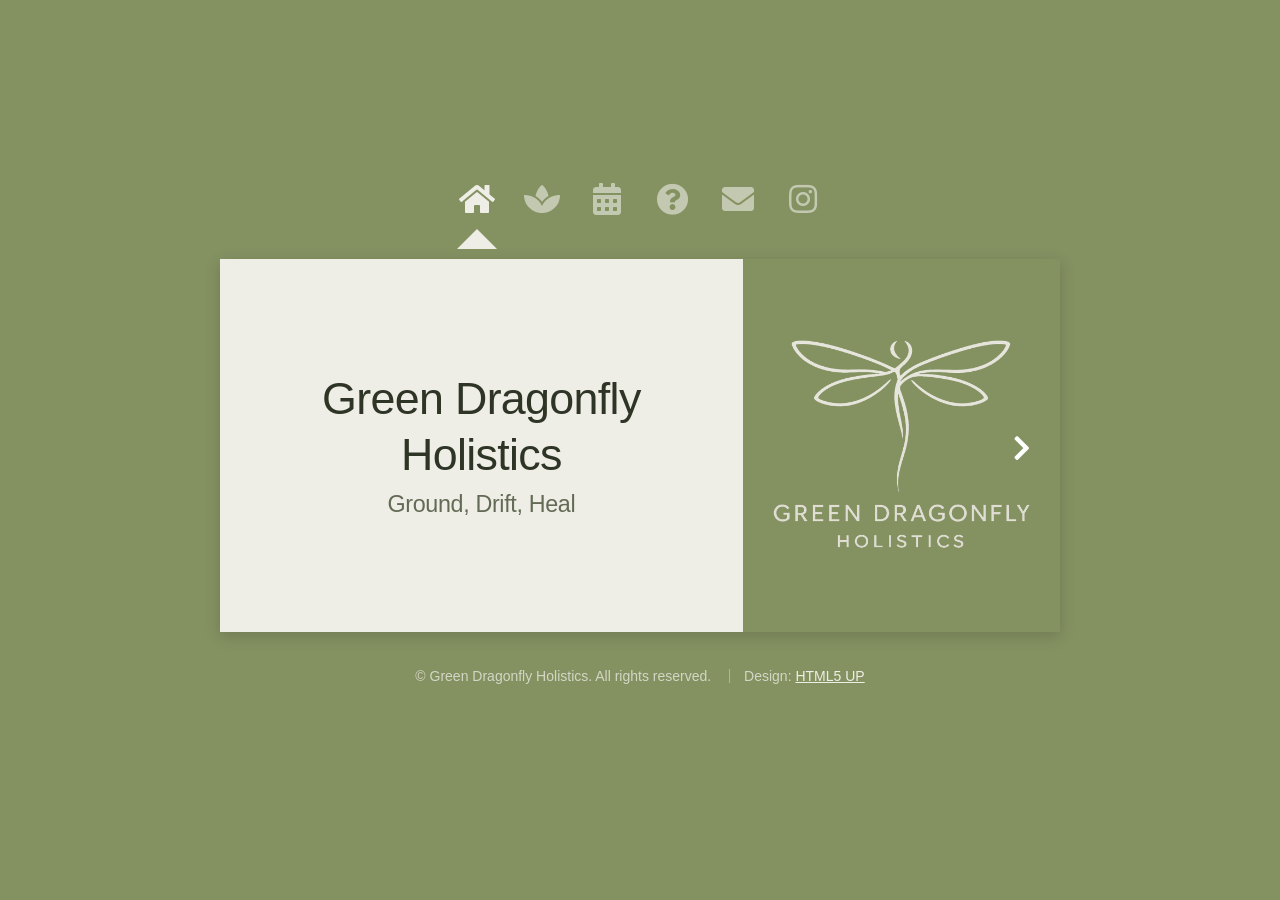
==== index.html @ 452d4794 "Update index.html" ====
<!DOCTYPE HTML>
<!--
	Astral by HTML5 UP (Adapted for Green Dragonfly Holistics)
	html5up.net | @ajlkn
	Free for personal and commercial use under the CCA 3.0 license (html5up.net/license)
-->
<html>
<head>
<title>Green Dragonfly Holistics | Sound Baths, Reiki & ASMR Massage near Glasgow</title>
<meta name="description" content="Discover calm with Green Dragonfly Holistics near Glasgow. Offering therapeutic sound baths, restorative Reiki, and ASMR massage." />
<script type="application/ld+json">
{
  "@context": "https://schema.org",
  "@type": "HealthAndBeautyBusiness",
  "name": "Green Dragonfly Holistics",
  "image": "https://greendragonflyholistics.com/images/logo.png",
  "url": "https://greendragonflyholistics.com",
  "address": {
    "addressLocality": "Glasgow",
    "addressRegion": "East Renfrewshire",
    "addressCountry": "UK"
  },
  "description": "Offering therapeutic sound baths, gentle Reiki healing, and soothing ASMR massage sessions.",
  "priceRange": "££"
}
</script>
		<meta charset="utf-8" />
		<meta name="viewport" content="width=device-width, initial-scale=1, user-scalable=no" />
		<link rel="icon" type="image/png" href="images/favicon.png" />
		<link rel="stylesheet" href="assets/css/main.css" />
		<noscript><link rel="stylesheet" href="assets/css/noscript.css" /></noscript>
<style>
	/* Fit the logo completely without cropping */
	#main > .panel.intro .pic {
		background-color: #849161 !important; /* Matches your sage green theme */
	}
	/* Center title and tagline on the Home page */
	#main > .panel.intro header {
		text-align: center !important;
	}
	#main > .panel.intro .pic img {
		object-fit: contain !important;
		padding: 1em; /* Adds breathing room around the logo */
	}
	/* Removes the dark overlay so your logo colors stay bright */
	#main > .panel.intro .pic:before {
		display: none !important;
	}
	/* Move the navigation icons up */
	#nav {
		top: -25px !important;
	}
	/* Make navigation icons custom size on desktop */
	#nav a {
		font-size: 40px !important;
	}

	/* MOBILE FIXES */
	@media screen and (max-width: 480px) {
		/* Reset Astral template absolute positioning on mobile */
		#nav {
			top: -18px !important;
			left: 0 !important;
			margin-left: 0 !important;
			width: 100% !important;
			display: flex !important;
			justify-content: center !important;
			align-items: center !important;
			gap: 4px !important; /* Tighter gap so larger icons still fit */
		}
		#nav a {
			position: relative !important;
			left: auto !important;
			top: auto !important;
			margin: 0 !important;
			font-size: 22px !important; /* Increased size for better visibility */
			width: 42px !important;     /* Larger touch target */
			height: 42px !important;
			line-height: 42px !important;
		}

		/* Force Heading -> Picture -> Text order on mobile for all therapies */
		#therapies .row {
			display: flex !important;
			flex-direction: column !important;
		}
		/* For rows where text is first in HTML (like Reiki), shift text to the bottom */
		#therapies .row > div:nth-child(1):has(h3) {
			order: 2 !important;
		}
		#therapies .row > div:nth-child(2) {
			order: 1 !important;
		}

		/* Fix squashed contact page header on mobile */
		#contact header {
			flex-direction: column !important;
			align-items: center !important;
			text-align: center !important;
		}
		#contact header img {
			margin-left: 0 !important;
			margin-top: 1em !important;
			width: 120px !important;
		}
	}
</style>
<!-- Google tag (gtag.js) -->
<script async src="https://www.googletagmanager.com/gtag/js?id=G-RHNQ1SM5D1"></script>
<script>
  window.dataLayer = window.dataLayer || [];
  function gtag(){dataLayer.push(arguments);}
  gtag('js', new Date());

  gtag('config', 'G-RHNQ1SM5D1');
</script>
	</head>	
	<body class="is-preload">

		<!-- Wrapper -->
			<div id="wrapper">

				<!-- Nav -->
					<nav id="nav">
						<a href="#home" class="icon solid fa-home"><span>Home</span></a>
						<a href="#therapies" class="icon solid fa-spa"><span>Therapies</span></a>
						<a href="#booking" class="icon solid fa-calendar-alt"><span>Booking</span></a>
						<a href="#about" class="icon solid fa-question-circle"><span>About</span></a>
						<a href="#contact" class="icon solid fa-envelope"><span>Enquire</span></a>
						<a href="https://instagram.com/greendragonflyholistics" class="icon brands fa-instagram" target="_blank" rel="noopener noreferrer"><span>Instagram</span></a>
					</nav>

				<!-- Main -->
					<div id="main">

						<!-- Home Panel -->
							<article id="home" class="panel intro">
								<header>
									<h1>Green Dragonfly Holistics</h1>
									<p>Ground, Drift, Heal</p>
								</header>
								<a href="#therapies" class="jumplink pic">
									<span class="arrow icon solid fa-chevron-right"><span>What GDH therapies</span></span>
									<img src="images/logo.png" alt="Green Dragonfly Holistics Logo" onerror="this.src='images/favicon.png'" />
								</a>
							</article>

						<!-- Therapies Panel -->
							<article id="therapies" class="panel">
								<header>
									<h2>Therapies</h2>
									<p style="font-size: 0.9em; line-height: 1.6; margin-bottom: 1em;">
										Find your way to calm.<br />
										Relaxation looks different for everyone. Some people need to quieten a busy mind, others need to feel held and restored, and some simply need their body to melt. Each of our services offers its own route to rest, whether through sound, stillness or touch. Choose the one that speaks to you, or explore them together for a deeper, more rounded reset.
									</p>
								</header>

								<section style="margin-top: 2em;">
									<!-- Service 1: Sound Bath -->
									<div class="row" style="align-items: center; margin-bottom: 3.5em;">
										<div class="col-6 col-12-medium">
											<span class="image fit" style="border-radius: 8px; overflow: hidden;"><img src="images/gdh5.jpg" alt="Sound Bath" /></span>
										</div>
										<div class="col-6 col-12-medium">
											<h3 style="color: #2f3526; margin-bottom: 0.5em;">Sound Bath</h3>
											<p style="font-size: 0.85em; line-height: 1.6; margin-bottom: 1em;">
												<strong>Let the sound do the work.</strong><br />
												Lie back and be enveloped by the deep, resonant tones of singing bowls, gongs and other therapeutic instruments. You don’t need to focus, meditate or “get it right”. The vibrations move through the room and through you, gently pulling a busy mind out of its loops and into the present.
											</p>
											<p style="font-size: 0.85em; line-height: 1.6; margin-bottom: 1em;">
												<strong>Best for:</strong> anyone who finds it hard to switch off, or who’s tried meditation and struggled to quieten their thoughts. The sound gives your mind something soothing to follow, so stillness comes more easily.<br />
												<strong>You’ll leave feeling:</strong> mentally clear, lighter and refreshed, as if you’ve had a deep reset.
											</p>
											<blockquote style="border-left: 3px solid #849161; padding-left: 1em; margin: 1em 0; font-style: italic; color: #555;">
												"Pause, breathe, and let the sounds carry you into stillness."
											</blockquote>
										</div>
									</div>

									<!-- Service 2: Reiki -->
									<div class="row" style="align-items: center; margin-bottom: 3.5em;">
										<div class="col-6 col-12-medium">
											<h3 style="color: #2f3526; margin-bottom: 0.5em;">Reiki</h3>
											<p style="font-size: 0.85em; line-height: 1.6; margin-bottom: 1em;">
												<strong>Quiet, restorative stillness.</strong><br />
												A calm, hands-on-or-just-above-the-body practice rooted in Japanese tradition, Reiki is about being held in stillness. There’s no music to follow and nothing to process, just a peaceful space where you can rest and receive. Many people find sessions especially grounding when life feels emotionally heavy or you simply need to feel looked after.
											</p>
											<p style="font-size: 0.85em; line-height: 1.6; margin-bottom: 1em;">
												<strong>Best for:</strong> moments when you’re feeling overwhelmed, depleted or emotionally stretched, and need a gentle, nurturing space to settle and rebalance.<br />
												<strong>You’ll leave feeling:</strong> calm, grounded and cared for, with a softer, more settled emotional state.
											</p>
											<blockquote style="border-left: 3px solid #849161; padding-left: 1em; margin: 1em 0; font-style: italic; color: #555;">
												"A moment of calm, a space to reconnect, and time to nurture yourself from within."
											</blockquote>
										</div>
										<div class="col-6 col-12-medium">
											<span class="image fit" style="border-radius: 8px; overflow: hidden;"><img src="images/gdh7.jpg" alt="Reiki" /></span>
										</div>
									</div>

									<!-- Service 3: ASMR Massage -->
									<div class="row" style="align-items: center; margin-bottom: 2em;">
										<div class="col-6 col-12-medium">
											<span class="image fit" style="border-radius: 8px; overflow: hidden;"><img src="images/gdh6.jpg" alt="ASMR Massage" /></span>
										</div>
										<div class="col-6 col-12-medium">
											<h3 style="color: #2f3526; margin-bottom: 0.5em;">ASMR Massage</h3>
											<p style="font-size: 0.85em; line-height: 1.6; margin-bottom: 1em;">
												<strong>Relaxation you can feel on your skin.</strong><br />
												This is the most sensory of the three. Feather-light strokes, delicate brushing and soft, rhythmic movements trigger that slow, tingling, melt-into-the-bed feeling many people recognise from ASMR. It’s a different route to relaxation: through touch, rather than sound or stillness.
											</p>
											<p style="font-size: 0.85em; line-height: 1.6; margin-bottom: 1em;">
												<strong>Best for:</strong> anyone carrying physical tension or who struggles to relax until they’re really feeling something soothing. It’s also ideal if you’re curious about ASMR and want to experience it in person.<br />
												<strong>You’ll leave feeling:</strong> deeply relaxed in your body, with tension eased and a heavy, blissful calm.
											</p>
											<blockquote style="border-left: 3px solid #849161; padding-left: 1em; margin: 1em 0; font-style: italic; color: #555;">
												"Switch off from the outside world, settle into the moment, and let yourself drift into deep relaxation."
											</blockquote>
										</div>
									</div>

									<!-- Combining Therapies Box -->
									<div style="background-color: rgba(132, 145, 97, 0.1); border-left: 4px solid #849161; padding: 1.5em; border-radius: 6px; margin-top: 2em;">
										<h4 style="color: #2f3526; margin-bottom: 0.5em;">Why not combine therapies?</h4>
										<p style="font-size: 0.85em; line-height: 1.6; margin-bottom: 0;">
											Each service relaxes you in a different way: sound for the mind, Reiki for the emotions, ASMR touch for the body. Many clients enjoy alternating between them, or pairing them for a full-spectrum reset. Ask about combining services to find the perfect blend for you.
										</p>
									</div>
								</section>
							</article>

						<!-- Booking Panel -->
							<article id="booking" class="panel">
								<header style="display: flex; justify-content: space-between; align-items: flex-start;">
									<div>
										<h2>Book an Appointment</h2>
										<p>Therapies are offered from my personal therapy room just outside of Glasgow, or at dedicated holistic spaces nearby.</p>
										<p style="font-size: 0.85em; opacity: 0.8;">Payment is required when booking to reserve your place.</p>
									</div>
								</header>
								<div class="booking-container" style="width: 100%; min-height: 650px; overflow: hidden;">
									<iframe 
										src="https://greendragonflyholistics.setmore.com" 
										width="100%" 
										height="650" 
										frameborder="0" 
										scrolling="yes" 
										style="border: none; border-radius: 8px;">
									</iframe>
								</div>
							</article>

						<!-- About Panel -->
							<article id="about" class="panel">
								<header>
									<h2>Who's behind Green Dragonfly Holistics?</h2>
								</header>

								<section style="max-width: 800px; margin: 0 auto;">
									
									<!-- Profile Image -->
									<div style="text-align: center; margin-bottom: 2em;">
										<span class="image fit" style="max-width: 200px; margin: 0 auto; border-radius: 12px; overflow: hidden; box-shadow: 0 4px 15px rgba(0,0,0,0.1);">
											<img src="images/me.jpg" alt="Linda - Green Dragonfly Holistics" onerror="this.src='images/favicon.png'" />
										</span>
									</div>

									<!-- Greeting & Opening Story -->
									<h3 style="color: #2f3526; margin-bottom: 0.5em; font-size: 1.4em;">Hello, I’m Linda.</h3>
									
									<p style="line-height: 1.7; margin-bottom: 1.2em;">
										I spent years as a project analyst, a world of deadlines, data and a brain that never quite switched off. Then, completely by accident, I ended up at a gong bath.
									</p>

									<p style="line-height: 1.7; margin-bottom: 1.5em;">
										It was part of a yoga retreat day, and I hadn’t even spotted it on the schedule when I booked. Twenty minutes in, my muscles had melted, my stubborn hips had finally let go, and my mind had drifted somewhere I never knew it could go. I walked out blown away, and a little bit changed.
									</p>

									<!-- Why I Trained Section -->
									<h3 style="color: #2f3526; margin-top: 2em; margin-bottom: 0.5em; border-bottom: 2px solid #849161; padding-bottom: 0.3em; display: inline-block;">Why I trained</h3>

									<p style="line-height: 1.7; margin-bottom: 1.2em; margin-top: 0.8em;">
										After that first gong, I went looking for more. Every sound bath left me feeling softer, calmer and more at ease than I’d felt in years.
									</p>

									<p style="line-height: 1.7; margin-bottom: 1.2em;">
										Then I was offered redundancy. Instead of panicking, I took it as the universe nudging me towards something more meaningful: helping other people feel the way I’d felt that day.
									</p>

									<p style="line-height: 1.7; margin-bottom: 1.5em;">
										A one-day sound healing course left me with more questions than answers, so I went in search of a proper teacher. I trained with SoundSphere Scotland on the six-month Alembic Sound diploma, a mix of hands-on case studies, the science behind sound, and plenty of time playing the instruments. I finished with a distinction, and I’ve never looked back. Reiki came next, with Levels 1 and 2 over eight months with Reiki Evolution, followed by ASMR massage training with a hands-on practical assessment.
									</p>

									<!-- Three Treatments Section -->
									<h3 style="color: #2f3526; margin-top: 2em; margin-bottom: 0.5em; border-bottom: 2px solid #849161; padding-bottom: 0.3em; display: inline-block;">Three treatments, one idea</h3>

									<p style="line-height: 1.7; margin-bottom: 1.5em; margin-top: 0.8em;">
										I chose sound, Reiki and ASMR touch because they work beautifully together. Sound quietens the mind, Reiki settles the emotions and ASMR melts the body, so between them there’s a route to relaxation for everyone. You can book them separately, or I’ll happily blend them into a session made just for you.
									</p>

									<!-- Quote Callout -->
									<blockquote style="border-left: 4px solid #849161; background: rgba(132, 145, 97, 0.08); padding: 1.2em 1.5em; margin: 2em 0; font-style: italic; color: #333; border-radius: 0 8px 8px 0;">
										"Relaxation is a process, not a one-time fix. But even a single session can ripple through the rest of your day, your week and beyond."
									</blockquote>

									<!-- There's No Wrong Way Section -->
									<h3 style="color: #2f3526; margin-top: 2em; margin-bottom: 0.5em; border-bottom: 2px solid #849161; padding-bottom: 0.3em; display: inline-block;">There’s no wrong way to relax</h3>

									<p style="line-height: 1.7; margin-bottom: 1.2em; margin-top: 0.8em;">
										If I could change one thing, it would be the idea that you have to be “good” at resting. Your brain might race. Your body might cling to tension. That doesn’t mean you’re doing it wrong, and it doesn’t mean the treatment isn’t working.
									</p>

									<!-- What to Expect Section -->
									<h3 style="color: #2f3526; margin-top: 2em; margin-bottom: 0.5em; border-bottom: 2px solid #849161; padding-bottom: 0.3em; display: inline-block;">What to expect</h3>

									<p style="line-height: 1.7; margin-bottom: 1.2em; margin-top: 0.8em;">
										My space is warm, calm and welcoming, and you’ll be in good hands from the moment you arrive. First-timers often walk in nervous, and that’s completely normal. Most people find it melts away within minutes.
									</p>

									<p style="line-height: 1.7; margin-bottom: 1.5em;">
										Clients have described my energy as gentle and said I’m good at putting them at ease. They leave deeply relaxed, and several have told me they sleep brilliantly afterwards.
									</p>

									<!-- Practising What I Preach Section -->
									<h3 style="color: #2f3526; margin-top: 2em; margin-bottom: 0.5em; border-bottom: 2px solid #849161; padding-bottom: 0.3em; display: inline-block;">Practising what I preach (when I can)</h3>

									<p style="line-height: 1.7; margin-bottom: 1.2em; margin-top: 0.8em;">
										I’ll be honest: even with a business built around rest, I’m not always brilliant at making time for it myself. But I try to start every morning with ten minutes of meditation or gentle movement, even on the busiest days. I’ve been strength training for years (and keep regular sessions with my PT, because without them I probably wouldn’t go!). Yoga is my real saviour. I look forward to my weekly class with a small, friendly group of women, and it’s where I switch off best.
									</p>

									<p style="line-height: 1.7; margin-bottom: 1.5em;">
										It keeps me grounded, and it reminds me that looking after yourself is something we all have to keep choosing.
									</p>

									<!-- Ready When You Are Section & CTA -->
									<div style="text-align: center; margin-top: 3em; padding-top: 2em; border-top: 1px solid #ddd;">
										<h3 style="color: #2f3526; margin-bottom: 0.5em; font-size: 1.3em;">Ready when you are</h3>
										<p style="line-height: 1.7; margin-bottom: 1.5em;">
											Whether you need quiet, comfort or a full-body melt, I’d love to welcome you in. Book a session and find the kind of calm that works for you.
										</p>
										<a href="#booking" class="button primary" style="background-color: #849161; border-color: #849161;">Book a Session</a>
									</div>

								</section>
							</article>

						<!-- Contact Panel -->
							<article id="contact" class="panel">
								<header style="display: flex; justify-content: space-between; align-items: flex-start;">
									<div>
										<h2>Enquire</h2>
										<p>We would love to hear from you.</p>
										<p style="font-size: 0.85em; opacity: 0.8;">Green Dragonfly Holistics offers group therapies too - perhaps you're looking for something different for a hen party, a baby shower, or a corporate wellbeing event. Please enquire using the form below.</p>
									</div>
									<img src="images/logo2.png" alt="Green Dragonfly Logo" style="width: 155px; height: auto; object-fit: contain; margin-left: 1em; margin-top: -20px;" />
								</header>
								<form action="https://formspree.io/f/mjyybpvg" method="POST">
									<div>
										<div class="row">
											<div class="col-6 col-12-medium">
												<input type="text" name="name" placeholder="Name" required />
											</div>
											<div class="col-6 col-12-medium">
												<input type="email" name="email" placeholder="Email" required />
											</div>
											<div class="col-12">
												<input type="text" name="subject" placeholder="Subject" />
											</div>
											<div class="col-12">
												<textarea name="message" placeholder="Your Message" rows="6" required></textarea>
											</div>
											<div class="col-12">
												<input type="submit" value="Send Message" />
											</div>
										</div>
									</div>
								</form>
							</article>

					</div>

				<!-- Footer -->
					<div id="footer">
						<ul class="copyright">
							<li>&copy; Green Dragonfly Holistics. All rights reserved.</li>
							<li>Design: <a href="http://html5up.net" target="_blank" rel="noopener noreferrer">HTML5 UP</a></li>
						</ul>
					</div>

			</div>

		<!-- Scripts -->
			<script src="assets/js/jquery.min.js"></script>
			<script src="assets/js/browser.min.js"></script>
			<script src="assets/js/breakpoints.min.js"></script>
			<script src="assets/js/util.js"></script>
			<script src="assets/js/main.js"></script>

	</body>
</html>
---- assets/css/main.css ----
@import url("https://fonts.googleapis.com/css?family=Source+Sans+Pro:300,400,300italic,400italic");
@import url("fontawesome-all.min.css");

/*
	Astral by HTML5 UP
	html5up.net | @ajlkn
	Free for personal and commercial use under the CCA 3.0 license (html5up.net/license)
*/

html, body, div, span, applet, object,
iframe, h1, h2, h3, h4, h5, h6, p, blockquote,
pre, a, abbr, acronym, address, big, cite,
code, del, dfn, em, img, ins, kbd, q, s, samp,
small, strike, strong, sub, sup, tt, var, b,
u, i, center, dl, dt, dd, ol, ul, li, fieldset,
form, label, legend, table, caption, tbody,
tfoot, thead, tr, th, td, article, aside,
canvas, details, embed, figure, figcaption,
footer, header, hgroup, menu, nav, output, ruby,
section, summary, time, mark, audio, video {
	margin: 0;
	padding: 0;
	border: 0;
	font-size: 100%;
	font: inherit;
	vertical-align: baseline;}

article, aside, details, figcaption, figure,
footer, header, hgroup, menu, nav, section {
	display: block;}

body {
	line-height: 1;
}

ol, ul {
	list-style: none;
}

blockquote, q {
	quotes: none;
}

	blockquote:before, blockquote:after, q:before, q:after {
		content: '';
		content: none;
	}

table {
	border-collapse: collapse;
	border-spacing: 0;
}

body {
	-webkit-text-size-adjust: none;
}

mark {
	background-color: transparent;
	color: inherit;
}

input::-moz-focus-inner {
	border: 0;
	padding: 0;
}

input, select, textarea {
	-moz-appearance: none;
	-webkit-appearance: none;
	-ms-appearance: none;
	appearance: none;
}

/* Row */

	.row {
		display: flex;
		flex-wrap: wrap;
		box-sizing: border-box;
		align-items: stretch;
	}

		.row > * {
			box-sizing: border-box;
		}

		.row.gtr-uniform > * > :last-child {
			margin-bottom: 0;
		}

		.row.aln-left {
			justify-content: flex-start;
		}

		.row.aln-center {
			justify-content: center;
		}

		.row.aln-right {
			justify-content: flex-end;
		}

		.row.aln-top {
			align-items: flex-start;
		}

		.row.aln-middle {
			align-items: center;
		}

		.row.aln-bottom {
			align-items: flex-end;
		}

		.row > .imp {
			order: -1;
		}

		.row > .col-1 {
			width: 8.33333%;
		}

		.row > .off-1 {
			margin-left: 8.33333%;
		}

		.row > .col-2 {
			width: 16.66667%;
		}

		.row > .off-2 {
			margin-left: 16.66667%;
		}

		.row > .col-3 {
			width: 25%;
		}

		.row > .off-3 {
			margin-left: 25%;
		}

		.row > .col-4 {
			width: 33.33333%;
		}

		.row > .off-4 {
			margin-left: 33.33333%;
		}

		.row > .col-5 {
			width: 41.66667%;
		}

		.row > .off-5 {
			margin-left: 41.66667%;
		}

		.row > .col-6 {
			width: 50%;
		}

		.row > .off-6 {
			margin-left: 50%;
		}

		.row > .col-7 {
			width: 58.33333%;
		}

		.row > .off-7 {
			margin-left: 58.33333%;
		}

		.row > .col-8 {
			width: 66.66667%;
		}

		.row > .off-8 {
			margin-left: 66.66667%;
		}

		.row > .col-9 {
			width: 75%;
		}

		.row > .off-9 {
			margin-left: 75%;
		}

		.row > .col-10 {
			width: 83.33333%;
		}

		.row > .off-10 {
			margin-left: 83.33333%;
		}

		.row > .col-11 {
			width: 91.66667%;
		}

		.row > .off-11 {
			margin-left: 91.66667%;
		}

		.row > .col-12 {
			width: 100%;
		}

		.row > .off-12 {
			margin-left: 100%;
		}

		.row.gtr-0 {
			margin-top: 0em;
			margin-left: 0em;
		}

			.row.gtr-0 > * {
				padding: 0em 0 0 0em;
			}

			.row.gtr-0.gtr-uniform {
				margin-top: 0em;
			}

				.row.gtr-0.gtr-uniform > * {
					padding-top: 0em;
				}

		.row.gtr-25 {
			margin-top: -0.3125em;
			margin-left: -0.3125em;
		}

			.row.gtr-25 > * {
				padding: 0.3125em 0 0 0.3125em;
			}

			.row.gtr-25.gtr-uniform {
				margin-top: -0.3125em;
			}

				.row.gtr-25.gtr-uniform > * {
					padding-top: 0.3125em;
				}

		.row.gtr-50 {
			margin-top: -0.625em;
			margin-left: -0.625em;
		}

			.row.gtr-50 > * {
				padding: 0.625em 0 0 0.625em;
			}

			.row.gtr-50.gtr-uniform {
				margin-top: -0.625em;
			}

				.row.gtr-50.gtr-uniform > * {
					padding-top: 0.625em;
				}

		.row {
			margin-top: -1.25em;
			margin-left: -1.25em;
		}

			.row > * {
				padding: 1.25em 0 0 1.25em;
			}

			.row.gtr-uniform {
				margin-top: -1.25em;
			}

				.row.gtr-uniform > * {
					padding-top: 1.25em;
				}

		.row.gtr-150 {
			margin-top: -1.875em;
			margin-left: -1.875em;
		}

			.row.gtr-150 > * {
				padding: 1.875em 0 0 1.875em;
			}

			.row.gtr-150.gtr-uniform {
				margin-top: -1.875em;
			}

				.row.gtr-150.gtr-uniform > * {
					padding-top: 1.875em;
				}

		.row.gtr-200 {
			margin-top: -2.5em;
			margin-left: -2.5em;
		}

			.row.gtr-200 > * {
				padding: 2.5em 0 0 2.5em;
			}

			.row.gtr-200.gtr-uniform {
				margin-top: -2.5em;
			}

				.row.gtr-200.gtr-uniform > * {
					padding-top: 2.5em;
				}

		@media screen and (max-width: 1680px) {

			.row {
				display: flex;
				flex-wrap: wrap;
				box-sizing: border-box;
				align-items: stretch;
			}

				.row > * {
					box-sizing: border-box;
				}

				.row.gtr-uniform > * > :last-child {
					margin-bottom: 0;
				}

				.row.aln-left {
					justify-content: flex-start;
				}

				.row.aln-center {
					justify-content: center;
				}

				.row.aln-right {
					justify-content: flex-end;
				}

				.row.aln-top {
					align-items: flex-start;
				}

				.row.aln-middle {
					align-items: center;
				}

				.row.aln-bottom {
					align-items: flex-end;
				}

				.row > .imp-xlarge {
					order: -1;
				}

				.row > .col-1-xlarge {
					width: 8.33333%;
				}

				.row > .off-1-xlarge {
					margin-left: 8.33333%;
				}

				.row > .col-2-xlarge {
					width: 16.66667%;
				}

				.row > .off-2-xlarge {
					margin-left: 16.66667%;
				}

				.row > .col-3-xlarge {
					width: 25%;
				}

				.row > .off-3-xlarge {
					margin-left: 25%;
				}

				.row > .col-4-xlarge {
					width: 33.33333%;
				}

				.row > .off-4-xlarge {
					margin-left: 33.33333%;
				}

				.row > .col-5-xlarge {
					width: 41.66667%;
				}

				.row > .off-5-xlarge {
					margin-left: 41.66667%;
				}

				.row > .col-6-xlarge {
					width: 50%;
				}

				.row > .off-6-xlarge {
					margin-left: 50%;
				}

				.row > .col-7-xlarge {
					width: 58.33333%;
				}

				.row > .off-7-xlarge {
					margin-left: 58.33333%;
				}

				.row > .col-8-xlarge {
					width: 66.66667%;
				}

				.row > .off-8-xlarge {
					margin-left: 66.66667%;
				}

				.row > .col-9-xlarge {
					width: 75%;
				}

				.row > .off-9-xlarge {
					margin-left: 75%;
				}

				.row > .col-10-xlarge {
					width: 83.33333%;
				}

				.row > .off-10-xlarge {
					margin-left: 83.33333%;
				}

				.row > .col-11-xlarge {
					width: 91.66667%;
				}

				.row > .off-11-xlarge {
					margin-left: 91.66667%;
				}

				.row > .col-12-xlarge {
					width: 100%;
				}

				.row > .off-12-xlarge {
					margin-left: 100%;
				}

				.row.gtr-0 {
					margin-top: 0em;
					margin-left: 0em;
				}

					.row.gtr-0 > * {
						padding: 0em 0 0 0em;
					}

					.row.gtr-0.gtr-uniform {
						margin-top: 0em;
					}

						.row.gtr-0.gtr-uniform > * {
							padding-top: 0em;
						}

				.row.gtr-25 {
					margin-top: -0.3125em;
					margin-left: -0.3125em;
				}

					.row.gtr-25 > * {
						padding: 0.3125em 0 0 0.3125em;
					}

					.row.gtr-25.gtr-uniform {
						margin-top: -0.3125em;
					}

						.row.gtr-25.gtr-uniform > * {
							padding-top: 0.3125em;
						}

				.row.gtr-50 {
					margin-top: -0.625em;
					margin-left: -0.625em;
				}

					.row.gtr-50 > * {
						padding: 0.625em 0 0 0.625em;
					}

					.row.gtr-50.gtr-uniform {
						margin-top: -0.625em;
					}

						.row.gtr-50.gtr-uniform > * {
							padding-top: 0.625em;
						}

				.row {
					margin-top: -1.25em;
					margin-left: -1.25em;
				}

					.row > * {
						padding: 1.25em 0 0 1.25em;
					}

					.row.gtr-uniform {
						margin-top: -1.25em;
					}

						.row.gtr-uniform > * {
							padding-top: 1.25em;
						}

				.row.gtr-150 {
					margin-top: -1.875em;
					margin-left: -1.875em;
				}

					.row.gtr-150 > * {
						padding: 1.875em 0 0 1.875em;
					}

					.row.gtr-150.gtr-uniform {
						margin-top: -1.875em;
					}

						.row.gtr-150.gtr-uniform > * {
							padding-top: 1.875em;
						}

				.row.gtr-200 {
					margin-top: -2.5em;
					margin-left: -2.5em;
				}

					.row.gtr-200 > * {
						padding: 2.5em 0 0 2.5em;
					}

					.row.gtr-200.gtr-uniform {
						margin-top: -2.5em;
					}

						.row.gtr-200.gtr-uniform > * {
							padding-top: 2.5em;
						}

		}

		@media screen and (max-width: 1280px) {

			.row {
				display: flex;
				flex-wrap: wrap;
				box-sizing: border-box;
				align-items: stretch;
			}

				.row > * {
					box-sizing: border-box;
				}

				.row.gtr-uniform > * > :last-child {
					margin-bottom: 0;
				}

				.row.aln-left {
					justify-content: flex-start;
				}

				.row.aln-center {
					justify-content: center;
				}

				.row.aln-right {
					justify-content: flex-end;
				}

				.row.aln-top {
					align-items: flex-start;
				}

				.row.aln-middle {
					align-items: center;
				}

				.row.aln-bottom {
					align-items: flex-end;
				}

				.row > .imp-large {
					order: -1;
				}

				.row > .col-1-large {
					width: 8.33333%;
				}

				.row > .off-1-large {
					margin-left: 8.33333%;
				}

				.row > .col-2-large {
					width: 16.66667%;
				}

				.row > .off-2-large {
					margin-left: 16.66667%;
				}

				.row > .col-3-large {
					width: 25%;
				}

				.row > .off-3-large {
					margin-left: 25%;
				}

				.row > .col-4-large {
					width: 33.33333%;
				}

				.row > .off-4-large {
					margin-left: 33.33333%;
				}

				.row > .col-5-large {
					width: 41.66667%;
				}

				.row > .off-5-large {
					margin-left: 41.66667%;
				}

				.row > .col-6-large {
					width: 50%;
				}

				.row > .off-6-large {
					margin-left: 50%;
				}

				.row > .col-7-large {
					width: 58.33333%;
				}

				.row > .off-7-large {
					margin-left: 58.33333%;
				}

				.row > .col-8-large {
					width: 66.66667%;
				}

				.row > .off-8-large {
					margin-left: 66.66667%;
				}

				.row > .col-9-large {
					width: 75%;
				}

				.row > .off-9-large {
					margin-left: 75%;
				}

				.row > .col-10-large {
					width: 83.33333%;
				}

				.row > .off-10-large {
					margin-left: 83.33333%;
				}

				.row > .col-11-large {
					width: 91.66667%;
				}

				.row > .off-11-large {
					margin-left: 91.66667%;
				}

				.row > .col-12-large {
					width: 100%;
				}

				.row > .off-12-large {
					margin-left: 100%;
				}

				.row.gtr-0 {
					margin-top: 0em;
					margin-left: 0em;
				}

					.row.gtr-0 > * {
						padding: 0em 0 0 0em;
					}

					.row.gtr-0.gtr-uniform {
						margin-top: 0em;
					}

						.row.gtr-0.gtr-uniform > * {
							padding-top: 0em;
						}

				.row.gtr-25 {
					margin-top: -0.3125em;
					margin-left: -0.3125em;
				}

					.row.gtr-25 > * {
						padding: 0.3125em 0 0 0.3125em;
					}

					.row.gtr-25.gtr-uniform {
						margin-top: -0.3125em;
					}

						.row.gtr-25.gtr-uniform > * {
							padding-top: 0.3125em;
						}

				.row.gtr-50 {
					margin-top: -0.625em;
					margin-left: -0.625em;
				}

					.row.gtr-50 > * {
						padding: 0.625em 0 0 0.625em;
					}

					.row.gtr-50.gtr-uniform {
						margin-top: -0.625em;
					}

						.row.gtr-50.gtr-uniform > * {
							padding-top: 0.625em;
						}

				.row {
					margin-top: -1.25em;
					margin-left: -1.25em;
				}

					.row > * {
						padding: 1.25em 0 0 1.25em;
					}

					.row.gtr-uniform {
						margin-top: -1.25em;
					}

						.row.gtr-uniform > * {
							padding-top: 1.25em;
						}

				.row.gtr-150 {
					margin-top: -1.875em;
					margin-left: -1.875em;
				}

					.row.gtr-150 > * {
						padding: 1.875em 0 0 1.875em;
					}

					.row.gtr-150.gtr-uniform {
						margin-top: -1.875em;
					}

						.row.gtr-150.gtr-uniform > * {
							padding-top: 1.875em;
						}

				.row.gtr-200 {
					margin-top: -2.5em;
					margin-left: -2.5em;
				}

					.row.gtr-200 > * {
						padding: 2.5em 0 0 2.5em;
					}

					.row.gtr-200.gtr-uniform {
						margin-top: -2.5em;
					}

						.row.gtr-200.gtr-uniform > * {
							padding-top: 2.5em;
						}

		}

		@media screen and (max-width: 980px) {

			.row {
				display: flex;
				flex-wrap: wrap;
				box-sizing: border-box;
				align-items: stretch;
			}

				.row > * {
					box-sizing: border-box;
				}

				.row.gtr-uniform > * > :last-child {
					margin-bottom: 0;
				}

				.row.aln-left {
					justify-content: flex-start;
				}

				.row.aln-center {
					justify-content: center;
				}

				.row.aln-right {
					justify-content: flex-end;
				}

				.row.aln-top {
					align-items: flex-start;
				}

				.row.aln-middle {
					align-items: center;
				}

				.row.aln-bottom {
					align-items: flex-end;
				}

				.row > .imp-medium {
					order: -1;
				}

				.row > .col-1-medium {
					width: 8.33333%;
				}

				.row > .off-1-medium {
					margin-left: 8.33333%;
				}

				.row > .col-2-medium {
					width: 16.66667%;
				}

				.row > .off-2-medium {
					margin-left: 16.66667%;
				}

				.row > .col-3-medium {
					width: 25%;
				}

				.row > .off-3-medium {
					margin-left: 25%;
				}

				.row > .col-4-medium {
					width: 33.33333%;
				}

				.row > .off-4-medium {
					margin-left: 33.33333%;
				}

				.row > .col-5-medium {
					width: 41.66667%;
				}

				.row > .off-5-medium {
					margin-left: 41.66667%;
				}

				.row > .col-6-medium {
					width: 50%;
				}

				.row > .off-6-medium {
					margin-left: 50%;
				}

				.row > .col-7-medium {
					width: 58.33333%;
				}

				.row > .off-7-medium {
					margin-left: 58.33333%;
				}

				.row > .col-8-medium {
					width: 66.66667%;
				}

				.row > .off-8-medium {
					margin-left: 66.66667%;
				}

				.row > .col-9-medium {
					width: 75%;
				}

				.row > .off-9-medium {
					margin-left: 75%;
				}

				.row > .col-10-medium {
					width: 83.33333%;
				}

				.row > .off-10-medium {
					margin-left: 83.33333%;
				}

				.row > .col-11-medium {
					width: 91.66667%;
				}

				.row > .off-11-medium {
					margin-left: 91.66667%;
				}

				.row > .col-12-medium {
					width: 100%;
				}

				.row > .off-12-medium {
					margin-left: 100%;
				}

				.row.gtr-0 {
					margin-top: 0em;
					margin-left: 0em;
				}

					.row.gtr-0 > * {
						padding: 0em 0 0 0em;
					}

					.row.gtr-0.gtr-uniform {
						margin-top: 0em;
					}

						.row.gtr-0.gtr-uniform > * {
							padding-top: 0em;
						}

				.row.gtr-25 {
					margin-top: -0.3125em;
					margin-left: -0.3125em;
				}

					.row.gtr-25 > * {
						padding: 0.3125em 0 0 0.3125em;
					}

					.row.gtr-25.gtr-uniform {
						margin-top: -0.3125em;
					}

						.row.gtr-25.gtr-uniform > * {
							padding-top: 0.3125em;
						}

				.row.gtr-50 {
					margin-top: -0.625em;
					margin-left: -0.625em;
				}

					.row.gtr-50 > * {
						padding: 0.625em 0 0 0.625em;
					}

					.row.gtr-50.gtr-uniform {
						margin-top: -0.625em;
					}

						.row.gtr-50.gtr-uniform > * {
							padding-top: 0.625em;
						}

				.row {
					margin-top: -1.25em;
					margin-left: -1.25em;
				}

					.row > * {
						padding: 1.25em 0 0 1.25em;
					}

					.row.gtr-uniform {
						margin-top: -1.25em;
					}

						.row.gtr-uniform > * {
							padding-top: 1.25em;
						}

				.row.gtr-150 {
					margin-top: -1.875em;
					margin-left: -1.875em;
				}

					.row.gtr-150 > * {
						padding: 1.875em 0 0 1.875em;
					}

					.row.gtr-150.gtr-uniform {
						margin-top: -1.875em;
					}

						.row.gtr-150.gtr-uniform > * {
							padding-top: 1.875em;
						}

				.row.gtr-200 {
					margin-top: -2.5em;
					margin-left: -2.5em;
				}

					.row.gtr-200 > * {
						padding: 2.5em 0 0 2.5em;
					}

					.row.gtr-200.gtr-uniform {
						margin-top: -2.5em;
					}

						.row.gtr-200.gtr-uniform > * {
							padding-top: 2.5em;
						}

		}

		@media screen and (max-width: 736px) {

			.row {
				display: flex;
				flex-wrap: wrap;
				box-sizing: border-box;
				align-items: stretch;
			}

				.row > * {
					box-sizing: border-box;
				}

				.row.gtr-uniform > * > :last-child {
					margin-bottom: 0;
				}

				.row.aln-left {
					justify-content: flex-start;
				}

				.row.aln-center {
					justify-content: center;
				}

				.row.aln-right {
					justify-content: flex-end;
				}

				.row.aln-top {
					align-items: flex-start;
				}

				.row.aln-middle {
					align-items: center;
				}

				.row.aln-bottom {
					align-items: flex-end;
				}

				.row > .imp-small {
					order: -1;
				}

				.row > .col-1-small {
					width: 8.33333%;
				}

				.row > .off-1-small {
					margin-left: 8.33333%;
				}

				.row > .col-2-small {
					width: 16.66667%;
				}

				.row > .off-2-small {
					margin-left: 16.66667%;
				}

				.row > .col-3-small {
					width: 25%;
				}

				.row > .off-3-small {
					margin-left: 25%;
				}

				.row > .col-4-small {
					width: 33.33333%;
				}

				.row > .off-4-small {
					margin-left: 33.33333%;
				}

				.row > .col-5-small {
					width: 41.66667%;
				}

				.row > .off-5-small {
					margin-left: 41.66667%;
				}

				.row > .col-6-small {
					width: 50%;
				}

				.row > .off-6-small {
					margin-left: 50%;
				}

				.row > .col-7-small {
					width: 58.33333%;
				}

				.row > .off-7-small {
					margin-left: 58.33333%;
				}

				.row > .col-8-small {
					width: 66.66667%;
				}

				.row > .off-8-small {
					margin-left: 66.66667%;
				}

				.row > .col-9-small {
					width: 75%;
				}

				.row > .off-9-small {
					margin-left: 75%;
				}

				.row > .col-10-small {
					width: 83.33333%;
				}

				.row > .off-10-small {
					margin-left: 83.33333%;
				}

				.row > .col-11-small {
					width: 91.66667%;
				}

				.row > .off-11-small {
					margin-left: 91.66667%;
				}

				.row > .col-12-small {
					width: 100%;
				}

				.row > .off-12-small {
					margin-left: 100%;
				}

				.row.gtr-0 {
					margin-top: 0em;
					margin-left: 0em;
				}

					.row.gtr-0 > * {
						padding: 0em 0 0 0em;
					}

					.row.gtr-0.gtr-uniform {
						margin-top: 0em;
					}

						.row.gtr-0.gtr-uniform > * {
							padding-top: 0em;
						}

				.row.gtr-25 {
					margin-top: -0.3125em;
					margin-left: -0.3125em;
				}

					.row.gtr-25 > * {
						padding: 0.3125em 0 0 0.3125em;
					}

					.row.gtr-25.gtr-uniform {
						margin-top: -0.3125em;
					}

						.row.gtr-25.gtr-uniform > * {
							padding-top: 0.3125em;
						}

				.row.gtr-50 {
					margin-top: -0.625em;
					margin-left: -0.625em;
				}

					.row.gtr-50 > * {
						padding: 0.625em 0 0 0.625em;
					}

					.row.gtr-50.gtr-uniform {
						margin-top: -0.625em;
					}

						.row.gtr-50.gtr-uniform > * {
							padding-top: 0.625em;
						}

				.row {
					margin-top: -1.25em;
					margin-left: -1.25em;
				}

					.row > * {
						padding: 1.25em 0 0 1.25em;
					}

					.row.gtr-uniform {
						margin-top: -1.25em;
					}

						.row.gtr-uniform > * {
							padding-top: 1.25em;
						}

				.row.gtr-150 {
					margin-top: -1.875em;
					margin-left: -1.875em;
				}

					.row.gtr-150 > * {
						padding: 1.875em 0 0 1.875em;
					}

					.row.gtr-150.gtr-uniform {
						margin-top: -1.875em;
					}

						.row.gtr-150.gtr-uniform > * {
							padding-top: 1.875em;
						}

				.row.gtr-200 {
					margin-top: -2.5em;
					margin-left: -2.5em;
				}

					.row.gtr-200 > * {
						padding: 2.5em 0 0 2.5em;
					}

					.row.gtr-200.gtr-uniform {
						margin-top: -2.5em;
					}

						.row.gtr-200.gtr-uniform > * {
							padding-top: 2.5em;
						}

		}

/* Basic */

	html {
		box-sizing: border-box;
	}

	*, *:before, *:after {
		box-sizing: inherit;
	}

	body {
		background-color: #849161;
		background-image: none;
		overflow-y: scroll;
	}

		body.is-preload *, body.is-preload *:before, body.is-preload *:after {
			-moz-animation: none !important;
			-webkit-animation: none !important;
			-ms-animation: none !important;
			animation: none !important;
			-moz-transition: none !important;
			-webkit-transition: none !important;
			-ms-transition: none !important;
			transition: none !important;
		}

	body, input, textarea, select {
		font-family: 'Montserrat', sans-serif;
		font-weight: 300;
		color: #2f3526;
		font-size: 20pt;
		line-height: 1.75em;
	}

		@media screen and (max-width: 1680px) {

			body, input, textarea, select {
				font-size: 15pt;
			}

		}

		@media screen and (max-width: 1280px) {

			body, input, textarea, select {
				font-size: 14pt;
			}

		}

		@media screen and (max-width: 736px) {

			body, input, textarea, select {
				font-size: 12pt;
			}

		}

		@media screen and (max-width: 360px) {

			body, input, textarea, select {
				font-size: 11pt;
			}

		}

	strong, b, h1, h2, h3, h4, h5, h6 {
		font-weight: 400;
		color: #2f3526;
	}

	h1 {
		font-size: 2.4em;
		letter-spacing: -0.015em;
	}

	h2 {
		font-size: 1.8em;
		letter-spacing: -0.015em;
	}

	h3, h4, h5, h6 {
		font-size: 1.25em;
		letter-spacing: -0.015em;
	}

	@media screen and (max-width: 736px) {

		h1 {
			font-size: 1.75em;
		}

		h2 {
			font-size: 1.375em;
		}

		h3, h4, h5, h6 {
			font-size: 1em;
		}

	}

	blockquote {
		border-left: solid 0.5em #849161;
		padding: 1em 0 1em 2em;
		font-style: italic;
	}

	em, i {
		font-style: italic;
	}

	hr {
		border: 0;
		border-top: solid 1px #d5d8cd;
		padding: 1.5em 0 0 0;
		margin: 1.75em 0 0 0;
	}

	sub {
		position: relative;
		top: 0.5em;
		font-size: 0.8em;
	}

	sup {
		position: relative;
		top: -0.5em;
		font-size: 0.8em;
	}

	br.clear {
		clear: both;
	}

	p, ul, ol, dl, table, blockquote, form {
		margin-bottom: 2em;
	}

/* Table */

	table {
		width: 100%;
	}

		table.default tbody tr {
			border-bottom: solid 1px #d5d8cd;
		}

		table.default td {
			padding: 0.5em 1em 0.5em 1em;
		}

		table.default th {
			text-align: left;
			font-weight: 400;
			padding: 0.5em 1em 0.5em 1em;
		}

		table.default thead {
			border-bottom: solid 2px #d5d8cd;
		}

/* Form */

	form label {
		display: block;
		font-weight: 400;
		color: #2f3526;
		margin: 0 0 1em 0;
	}

	form input[type="text"],
	form input[type="email"],
	form input[type="password"],
	form select,
	form textarea {
		-webkit-appearance: none;
		border: 0;
		background: #ffffff;
		padding: 0.75em;
		width: 100%;
		color: #2f3526;
		-moz-transition: background-color .25s ease-in-out;
		-webkit-transition: background-color .25s ease-in-out;
		-ms-transition: background-color .25s ease-in-out;
		transition: background-color .25s ease-in-out;
	}

		form input[type="text"]:focus,
		form input[type="email"]:focus,
		form input[type="password"]:focus,
		form select:focus,
		form textarea:focus {
			background: #ffffff;
		}

	form input[type="text"],
	form input[type="email"],
	form input[type="password"],
	form select {
		line-height: 1.35em;
	}

	form ::-webkit-input-placeholder {
		color: #888888;
	}

	form :-moz-placeholder {
		color: #888888;
	}

	form ::-moz-placeholder {
		color: #888888;
	}

	form :-ms-input-placeholder {
		color: #888888;
	}

/* Section/Article */

	section, article {
		margin-bottom: 3em;
	}

		section > :last-child, section:last-child, article > :last-child, article:last-child {
			margin-bottom: 0;
		}

	header {
		margin: 0 0 1.5em 0;
	}

		header > p {
			margin: 0.5em 0 0 0;
			color: #636b56;
		}

		@media screen and (max-width: 736px) {

			header {
				margin: 0 0 1em 0;
			}

		}

/* Image */

	.image {
		display: inline-block;
	}

		.image img {
			display: block;
			width: 100%;
		}

		.image.fit {
			display: block;
			width: 100%;
		}

		.image.featured {
			display: block;
			width: 100%;
			margin: 0 0 2em 0;
		}

		.image.left {
			float: left;
			margin: 0 2em 2em 0;
		}

		.image.centered {
			display: block;
			margin: 0 0 2em 0;
		}

			.image.centered img {
				margin: 0 auto;
				width: auto;
			}

/* Button */

	input[type="button"],
	input[type="submit"],
	input[type="reset"],
	button,
	.button {
		-moz-transition: background-color .25s ease-in-out;
		-webkit-transition: background-color .25s ease-in-out;
		-ms-transition: background-color .25s ease-in-out;
		transition: background-color .25s ease-in-out;
		-webkit-appearance: none;
		display: inline-block;
		background-color: #849161;
		color: #ffffff;
		border: 0;
		cursor: pointer;
		outline: 0;
		padding: 0.7em 1.5em 0.7em 1.5em;
	}

		input[type="button"]:hover,
		input[type="submit"]:hover,
		input[type="reset"]:hover,
		button:hover,
		.button:hover {
			background-color: #6f7b50;
		}

		input[type="button"]:active,
		input[type="submit"]:active,
		input[type="reset"]:active,
		button:active,
		.button:active {
			background-color: #5b6542;
		}

		input[type="button"].alt,
		input[type="submit"].alt,
		input[type="reset"].alt,
		button.alt,
		.button.alt {
			background-color: #777777;
		}

			input[type="button"].alt:hover,
			input[type="submit"].alt:hover,
			input[type="reset"].alt:hover,
			button.alt:hover,
			.button.alt:hover {
				background-color: #888888;
			}

			input[type="button"].alt:active,
			input[type="submit"].alt:active,
			input[type="reset"].alt:active,
			button.alt:active,
			.button.alt:active {
				background-color: #999999;
			}

		input[type="button"].small,
		input[type="submit"].small,
		input[type="reset"].small,
		button.small,
		.button.small {
			font-size: 0.75em;
		}

		input[type="button"].large,
		input[type="submit"].large,
		input[type="reset"].large,
		button.large,
		.button.large {
			font-size: 1.25em;
			padding: 0.5em 1.25em 0.5em 1.25em;
		}

		input[type="button"].xlarge,
		input[type="submit"].xlarge,
		input[type="reset"].xlarge,
		button.xlarge,
		.button.xlarge {
			font-size: 1.5em;
			padding: 0.5em 1.25em 0.5em 1.25em;
		}

		@media screen and (max-width: 736px) {

			input[type="button"],
			input[type="submit"],
			input[type="reset"],
			button,
			.button {
				width: 100%;
			}

		}

/* List */

	ul {
		list-style: disc;
		padding-left: 1em;
	}

		ul li {
			padding-left: 0.5em;
		}

	ol {
		list-style: decimal;
		padding-left: 1.25em;
	}

		ol li {
			padding-left: 0.25em;
		}

/* Actions */

	ul.actions {
		list-style: none;
		padding-left: 0;
	}

		ul.actions li {
			display: inline-block;
			padding-left: 0;
			margin: 0 0 0 0.5em;
		}

			ul.actions li:first-child {
				margin-left: 0;
			}

		@media screen and (max-width: 736px) {

			ul.actions li {
				display: block;
				margin: 0.75em 0 0 0;
			}

				ul.actions li:first-child {
					margin-top: 0;
				}

		}

/* Icons */

	.icon {
		text-decoration: none;
		position: relative;
		text-decoration: none;
	}

		.icon:before {
			-moz-osx-font-smoothing: grayscale;
			-webkit-font-smoothing: antialiased;
			display: inline-block;
			font-style: normal;
			font-variant: normal;
			text-rendering: auto;
			line-height: 1;
			text-transform: none !important;
			font-family: 'Font Awesome 5 Free';
			font-weight: 400;
		}

		.icon.solid:before {
			font-weight: 900;
		}

		.icon.brands:before {
			font-family: 'Font Awesome 5 Brands';
		}

		.icon:before {
			line-height: inherit;
		}

		.icon > .label {
			display: none;
		}

/* Nav */

	#nav {
		text-align: center;
		height: 4.25em;
		cursor: default;
	}

		#nav a {
			position: relative;
			display: inline-block;
			color: #eeeee6;
			width: 1em;
			height: 1em;
			line-height: 0.9em;
			font-size: 2.5em;
			margin: 0 0.25em 0 0.25em;
			opacity: 0.6;
			outline: 0;
			-moz-transition: opacity .25s ease-in-out;
			-webkit-transition: opacity .25s ease-in-out;
			-ms-transition: opacity .25s ease-in-out;
			transition: opacity .25s ease-in-out;
		}

			#nav a.icon:before {
				padding-right: 0;
			}

			#nav a:before {
				font-size: 0.8em;
			}

			#nav a:after {
				content: '';
				display: block;
				position: absolute;
				left: 50%;
				bottom: -0.75em;
				margin-left: -0.5em;
				border-bottom: solid 0em #eeeee6;
				border-left: solid 0.5em transparent;
				border-right: solid 0.5em transparent;
				-moz-transition: border-bottom-width .25s ease-in-out;
				-webkit-transition: border-bottom-width .25s ease-in-out;
				-ms-transition: border-bottom-width .25s ease-in-out;
				transition: border-bottom-width .25s ease-in-out;
			}

			#nav a span {
				display: block;
				position: absolute;
				background: #eeeee6;
				color: #2f3526;
				top: -2.75em;
				font-size: 0.3em;
				height: 2.25em;
				line-height: 2.25em;
				left: 50%;
				opacity: 0;
				-moz-transition: opacity .25s ease-in-out;
				-webkit-transition: opacity .25s ease-in-out;
				-ms-transition: opacity .25s ease-in-out;
				transition: opacity .25s ease-in-out;
				width: 5.5em;
				margin-left: -2.75em;
			}

				#nav a span:after {
					content: '';
					display: block;
					position: absolute;
					bottom: -0.4em;
					left: 50%;
					margin-left: -0.6em;
					border-top: solid 0.6em #eeeee6;
					border-left: solid 0.6em transparent;
					border-right: solid 0.6em transparent;
				}

			#nav a:hover {
				opacity: 1.0;
			}

				#nav a:hover span {
					opacity: 1.0;
				}

			#nav a.active {
				opacity: 1.0;
			}

				#nav a.active:after {
					border-bottom-width: 0.5em;
				}

		@media screen and (max-width: 980px) {

			#nav a span {
				display: none;
			}

		}

/* Wrapper */

	#wrapper {
		width: 45em;
		margin: 0 auto;
		min-height: 100vh;
		max-width: 100%;
		padding: 4em 0;
		display: -moz-flex;
		display: -webkit-flex;
		display: -ms-flex;
		display: flex;
		-moz-flex-direction: column;
		-webkit-flex-direction: column;
		-ms-flex-direction: column;
		flex-direction: column;
		-moz-align-items: center;
		-webkit-align-items: center;
		-ms-align-items: center;
		align-items: center;
		-moz-justify-content: center;
		-webkit-justify-content: center;
		-ms-justify-content: center;
		justify-content: center;
		-moz-transition: opacity 1s ease-in-out;
		-webkit-transition: opacity 1s ease-in-out;
		-ms-transition: opacity 1s ease-in-out;
		transition: opacity 1s ease-in-out;
	}

		body.is-preload #wrapper {
			opacity: 0;
		}

		@media screen and (max-width: 1280px) {

			#wrapper {
				padding: 3em 0;
				max-width: calc(100% - 6em);
			}

		}

		@media screen and (max-width: 980px) {

			#wrapper {
				padding: 1.5em 0;
				max-width: calc(100% - 8em);
			}

		}

		@media screen and (max-width: 736px) {

			#wrapper {
				padding: 1em 0;
				max-width: calc(100% - 2em);
			}

		}

		@media screen and (max-width: 360px) {

			#wrapper {
				padding: 1em 0;
				max-width: 100%;
			}

		}

/* Main */

	#main {
		position: relative;
		overflow: hidden;
		width: 100%;
		background: #eeeee6;
		box-shadow: 0px 4px 15px rgba(0, 0, 0, 0.15);
		-moz-transition: min-height 0.5s ease-in-out, max-height 0.5s ease-in-out;
		-webkit-transition: min-height 0.5s ease-in-out, max-height 0.5s ease-in-out;
		-ms-transition: min-height 0.5s ease-in-out, max-height 0.5s ease-in-out;
		transition: min-height 0.5s ease-in-out, max-height 0.5s ease-in-out;
	}

		#main > .panel {
			-moz-transition: opacity 0.25s ease-in-out;
			-webkit-transition: opacity 0.25s ease-in-out;
			-ms-transition: opacity 0.25s ease-in-out;
			transition: opacity 0.25s ease-in-out;
			margin-bottom: 0;
			position: relative;
			padding: 3.5em 2.5em 2.5em 2.5em;
			width: 100%;
			background: #eeeee6;
		}

			#main > .panel.inactive {
				opacity: 0;
			}

			@media screen and (max-width: 736px) {

				#main > .panel {
					padding: 2em 1.5em 1.5em 1.5em;
				}

			}

			#main > .panel.intro {
				padding: 0;
				height: 20em;
				display: -moz-flex;
				display: -webkit-flex;
				display: -ms-flex;
				display: flex;
				-moz-flex-direction: row;
				-webkit-flex-direction: row;
				-ms-flex-direction: row;
				flex-direction: row;
				-moz-align-items: center;
				-webkit-align-items: center;
				-ms-align-items: center;
				align-items: center;
			}

				#main > .panel.intro .pic {
					text-decoration: none;
					position: relative;
					-moz-flex-grow: 0;
					-webkit-flex-grow: 0;
					-ms-flex-grow: 0;
					flex-grow: 0;
					-moz-flex-shrink: 0;
					-webkit-flex-shrink: 0;
					-ms-flex-shrink: 0;
					flex-shrink: 0;
					width: 17em;
					height: 100%;
				}

					#main > .panel.intro .pic:before {
						content: '';
						position: absolute;
						top: 0;
						left: 0;
						background: rgba(132, 145, 97, 0.2);
						width: 100%;
						height: 100%;
						z-index: 1;
					}

					#main > .panel.intro .pic img {
						position: relative;
						display: block;
						position: absolute;
						top: 0;
						left: 0;
						width: 100%;
						height: 100%;
						-moz-object-fit: cover;
						-webkit-object-fit: cover;
						-ms-object-fit: cover;
						object-fit: cover;
						-moz-object-position: center;
						-webkit-object-position: center;
						-ms-object-position: center;
						object-position: center;
					}

					#main > .panel.intro .pic .arrow {
						display: block;
						position: absolute;
						right: 0;
						top: 50%;
						margin-top: -1.375em;
						width: 2.75em;
						height: 2.75em;
						background: #849161;
						color: #ffffff;
						text-align: center;
						line-height: 2.75em;
						font-size: 1.5em;
						z-index: 1;
						-moz-transition: width .15s ease-in-out, padding-right .15s ease-in-out;
						-webkit-transition: width .15s ease-in-out, padding-right .15s ease-in-out;
						-ms-transition: width .15s ease-in-out, padding-right .15s ease-in-out;
						transition: width .15s ease-in-out, padding-right .15s ease-in-out;
					}

						#main > .panel.intro .pic .arrow:before {
							position: relative;
							padding-right: 0;
							top: 0.125em;
						}

						#main > .panel.intro .pic .arrow span {
							display: block;
							text-indent: -9999px;
						}

					#main > .panel.intro .pic:hover .arrow {
						width: 3em;
						padding-right: 0.25em;
					}

				#main > .panel.intro header {
					-moz-flex-grow: 1;
					-webkit-flex-grow: 1;
					-ms-flex-grow: 1;
					flex-grow: 1;
					-moz-flex-shrink: 1;
					-webkit-flex-shrink: 1;
					-ms-flex-shrink: 1;
					flex-shrink: 1;
					padding: 3.5em 2.5em;
					margin-bottom: 0;
					width: 100%;
				}

					#main > .panel.intro header h1 {
						line-height: 1.25em;
						margin-bottom: 0;
					}

					#main > .panel.intro header p {
						letter-spacing: -0.015em;
						font-size: 1.25em;
						margin: 0.25em 0 0 0;
					}

				@media screen and (max-width: 980px) {

					#main > .panel.intro {
						-moz-flex-direction: column;
						-webkit-flex-direction: column;
						-ms-flex-direction: column;
						flex-direction: column;
						height: auto;
					}

						#main > .panel.intro .pic {
							height: 25em;
							width: 100%;
						}

						#main > .panel.intro header {
							padding: 4em;
							text-align: center;
						}

				}

				@media screen and (max-width: 736px) {

					#main > .panel.intro .pic {
						height: 20em;
					}

					#main > .panel.intro header {
						padding: 2.75em 2em 2.5em 2em;
					}

						#main > .panel.intro header p {
							font-size: 1em;
							margin: 0.25em 0 0 0;
						}

				}

/* Footer */

	#footer {
		color: rgba(238, 238, 230, 0.75);
		text-align: center;
		padding: 2em 0 0 0;
		font-size: 0.75em;
	}

		#footer a {
			color: #eeeee6;
			-moz-transition: color .25s ease-in-out;
			-webkit-transition: color .25s ease-in-out;
			-ms-transition: color .25s ease-in-out;
			transition: color .25s ease-in-out;
		}

			#footer a:hover {
				color: #ffffff;
			}

		#footer .copyright {
			list-style: none;
			padding-left: 0;
		}

			#footer .copyright li {
				display: inline-block;
				padding-left: 1em;
				margin-left: 1em;
				border-left: solid 1px rgba(238, 238, 230, 0.4);
				line-height: 1;
			}

				#footer .copyright li:first-child {
					padding-left: 0;
					margin-left: 0;
					border-left: 0;
				}

		@media screen and (max-width: 736px) {

			#footer .copyright li {
				padding-left: 0.5em;
				margin-left: 0.5em;
			}

		}
/* Ensure the booking panel behaves like the other panels */
#main > #booking {
	opacity: 1;
	display: block;
}

#main > #booking.inactive {
	opacity: 0;
	display: none;
}

/* Ensure the Setmore iframe container displays correctly */
.booking-container {
	width: 100%;
	min-height: 650px;
	position: relative;
	z-index: 10;
}

.booking-container iframe {
	width: 100% !important;
	height: 650px !important;
	border: 0;
	display: block;
}
<style>
  /* Fit the logo completely without cropping */
  #main > .panel.intro .pic {
    background-color: #849161 !important; /* Matches your sage green theme */
  }
  #main > .panel.intro .pic img {
    object-fit: contain !important;
    padding: 1.5em; /* Adds breathing room around the logo */
  }
  /* Optional: removes the dark overlay so your logo colors stay bright */
  #main > .panel.intro .pic:before {
    display: none !important;
  }
</style>
---- assets/css/noscript.css ----
/*
	Astral by HTML5 UP
	html5up.net | @ajlkn
	Free for personal and commercial use under the CCA 3.0 license (html5up.net/license)
*/

/* Wrapper */

	#wrapper {
		opacity: 1 !important;
	}

/* Nav */

	#nav a {
		opacity: 1.0;
	}

		#nav a:before, #nav a:after {
			display: none;
		}

		#nav a span {
			top: 0;
			opacity: 1.0;
		}

			#nav a span:after {
				display: none;
			}

/* Main */

	#main {
		background: none;
		box-shadow: none;
	}

		#main > .panel {
			background: #ffffff;
			margin-bottom: 2em;
		}

			#main > .panel:last-child {
				margin-bottom: 0;
			}
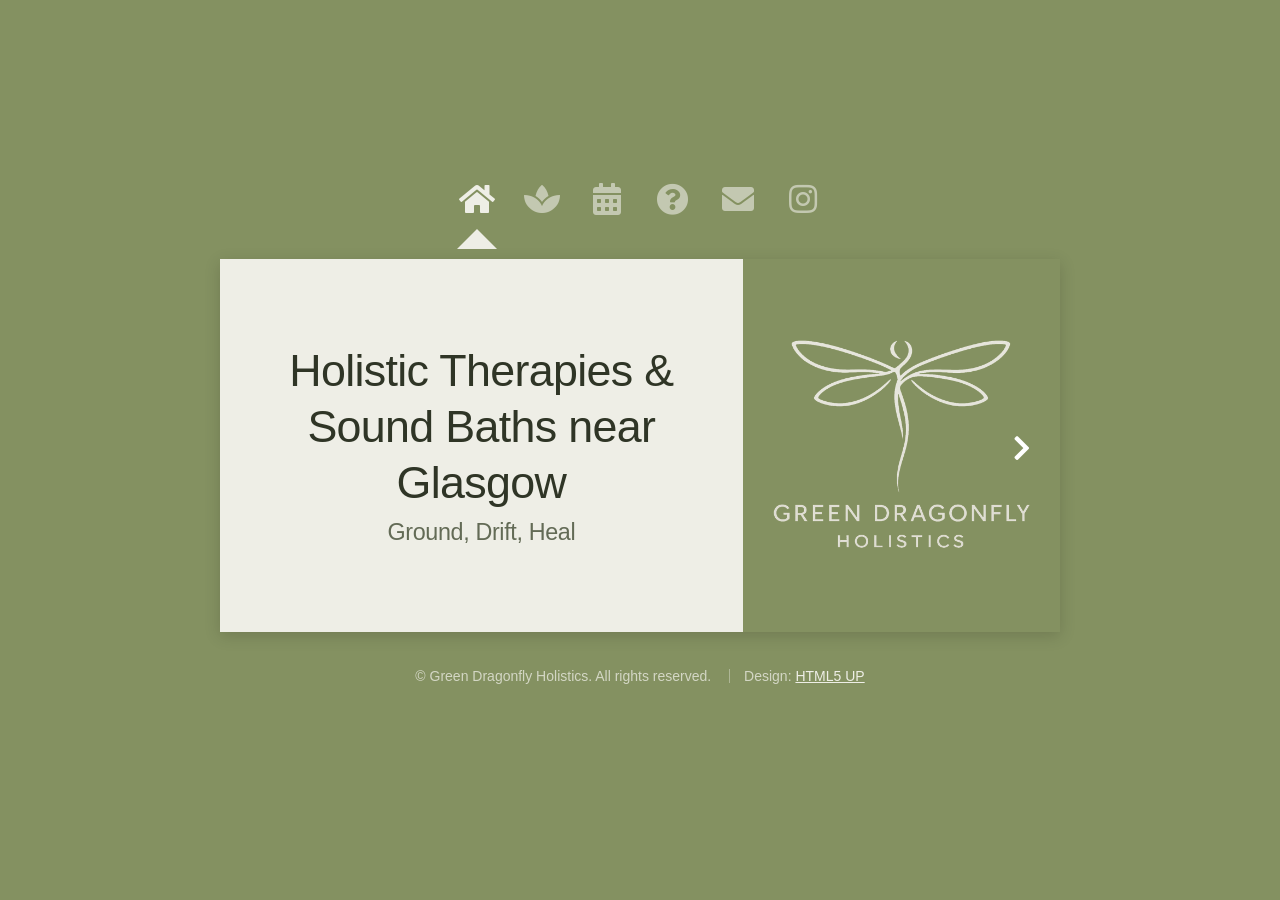
==== commit 8ec5708d: "Update fmt.Println message from 'Hello' to 'Goodbye' changed h1 from GDH" ====
--- a/index.html
+++ b/index.html
@@ -114,7 +114,104 @@
 
   gtag('config', 'G-RHNQ1SM5D1');
 </script>
-	</head>	
+  <!-- Basic Page Info -->
+  <meta charset="UTF-8">
+  <meta name="viewport" content="width=device-width, initial-scale=1.0">
+
+  <!-- Primary Meta Title -->
+  <title>Sound Baths, Reiki & ASMR Massage Glasgow | Green Dragonfly Holistics</title>
+
+  <!-- Primary Meta Description -->
+  <meta name="description" content="Experience restorative Sound Baths, soothing Reiki, and ASMR massage therapies near Glasgow. Find deep relaxation and book your private session today.">
+
+  <!-- Open Graph Tags (For Facebook, WhatsApp, LinkedIn sharing) -->
+  <meta property="og:title" content="Sound Baths, Reiki & ASMR Massage Glasgow | Green Dragonfly Holistics">
+  <meta property="og:description" content="Experience restorative Sound Baths, soothing Reiki, and ASMR massage therapies near Glasgow. Find deep relaxation and book your private session today.">
+  <meta property="og:type" content="website">
+  <meta property="og:url" content="https://greendragonflyholistics.com/">
+
+  <!-- Twitter Card Tags (For Twitter/X sharing) -->
+  <meta name="twitter:card" content="summary_large_image">
+  <meta name="twitter:title" content="Sound Baths, Reiki & ASMR Massage Glasgow | Green Dragonfly Holistics">
+  <meta name="twitter:description" content="Experience restorative Sound Baths, soothing Reiki, and ASMR massage therapies near Glasgow. Find deep relaxation and book your private session today.">
+<!-- Schema.org Structured Data for Local Business -->
+<script type="application/ld+json">
+{
+  "@context": "https://schema.org",
+  "@type": "HealthAndBeautyBusiness",
+  "@id": "https://greendragonflyholistics.com/#business",
+  "name": "Green Dragonfly Holistics",
+  "url": "https://greendragonflyholistics.com/",
+  "image": "https://greendragonflyholistics.com/logo.png", 
+  "description": "Therapeutic Sound Baths, soothing Reiki, and ASMR massage therapies near Glasgow.",
+  "priceRange": "££",
+  "email": "hello@greendragonflyholistics.com",
+  "address": {
+    "@type": "PostalAddress",
+    "addressLocality": "Glasgow",
+    "addressRegion": "East Renfrewshire",
+    "addressCountry": "GB"
+  },
+  "areaServed": [
+    {
+      "@type": "City",
+      "name": "Glasgow"
+    },
+    {
+      "@type": "AdministrativeArea",
+      "name": "East Renfrewshire"
+    },
+    {
+      "@type": "City",
+      "name": "Barrhead"
+    },
+    {
+      "@type": "City",
+      "name": "Clarkston"
+    },
+    {
+      "@type": "City",
+      "name": "Giffnock"
+    },
+    {
+      "@type": "City",
+      "name": "Paisley"
+    }
+  ],
+  "hasOfferCatalog": {
+    "@type": "OfferCatalog",
+    "name": "Holistic Healing Services",
+    "itemListElement": [
+      {
+        "@type": "Offer",
+        "itemOffered": {
+          "@type": "Service",
+          "name": "Sound Baths & Sound Healing"
+        }
+      },
+      {
+        "@type": "Offer",
+        "itemOffered": {
+          "@type": "Service",
+          "name": "Reiki Therapy"
+        }
+      },
+      {
+        "@type": "Offer",
+        "itemOffered": {
+          "@type": "Service",
+          "name": "ASMR Massage Therapy"
+        }
+      }
+    ]
+  },
+  "sameAs": [
+    "https://www.instagram.com/greendragonflyholistics/",
+    "https://www.facebook.com/share/1BdiNESbiy/"
+  ]
+}
+</script>
+</head>	
 	<body class="is-preload">
 
 		<!-- Wrapper -->
@@ -136,12 +233,12 @@
 						<!-- Home Panel -->
 							<article id="home" class="panel intro">
 								<header>
-									<h1>Green Dragonfly Holistics</h1>
+									<h1>Holistic Therapies & Sound Baths near Glasgow</h1>
 									<p>Ground, Drift, Heal</p>
 								</header>
 								<a href="#therapies" class="jumplink pic">
 									<span class="arrow icon solid fa-chevron-right"><span>What GDH therapies</span></span>
-									<img src="images/logo.png" alt="Green Dragonfly Holistics Logo" onerror="this.src='images/favicon.png'" />
+									<img src="images/logo.png" alt="Green Dragonfly Holistics Logo - Sound Baths, Reiki & ASMR in East Renfrewshire" onerror="this.src='images/favicon.png'" />
 								</a>
 							</article>
 
@@ -159,7 +256,7 @@
 									<!-- Service 1: Sound Bath -->
 									<div class="row" style="align-items: center; margin-bottom: 3.5em;">
 										<div class="col-6 col-12-medium">
-											<span class="image fit" style="border-radius: 8px; overflow: hidden;"><img src="images/gdh5.jpg" alt="Sound Bath" /></span>
+											<span class="image fit" style="border-radius: 8px; overflow: hidden;"><img src="images/gdh5.jpg" alt="Sound bath singing bowls session at Green Dragonfly Holistics near Glasgow" loading="lazy" /></span>
 										</div>
 										<div class="col-6 col-12-medium">
 											<h3 style="color: #2f3526; margin-bottom: 0.5em;">Sound Bath</h3>
@@ -174,6 +271,9 @@
 											<blockquote style="border-left: 3px solid #849161; padding-left: 1em; margin: 1em 0; font-style: italic; color: #555;">
 												"Pause, breathe, and let the sounds carry you into stillness."
 											</blockquote>
+											<div style="margin-top: 1.5em;">
+												<a href="#booking" class="button small" style="background-color: #849161; border-color: #849161; color: #ffffff !important;">Book a Sound Bath</a>
+											</div>
 										</div>
 									</div>
 
@@ -192,16 +292,19 @@
 											<blockquote style="border-left: 3px solid #849161; padding-left: 1em; margin: 1em 0; font-style: italic; color: #555;">
 												"A moment of calm, a space to reconnect, and time to nurture yourself from within."
 											</blockquote>
+											<div style="margin-top: 1.5em;">
+												<a href="#booking" class="button small" style="background-color: #849161; border-color: #849161; color: #ffffff !important;">Book Reiki</a>
+											</div>
 										</div>
 										<div class="col-6 col-12-medium">
-											<span class="image fit" style="border-radius: 8px; overflow: hidden;"><img src="images/gdh7.jpg" alt="Reiki" /></span>
+											<span class="image fit" style="border-radius: 8px; overflow: hidden;"><img src="images/gdh7.jpg" alt="Restorative Reiki healing session in East Renfrewshire near Glasgow" loading="lazy" /></span>
 										</div>
 									</div>
 
 									<!-- Service 3: ASMR Massage -->
 									<div class="row" style="align-items: center; margin-bottom: 2em;">
 										<div class="col-6 col-12-medium">
-											<span class="image fit" style="border-radius: 8px; overflow: hidden;"><img src="images/gdh6.jpg" alt="ASMR Massage" /></span>
+											<span class="image fit" style="border-radius: 8px; overflow: hidden;"><img src="images/gdh6.jpg" alt="Soothing ASMR touch massage session at Green Dragonfly Holistics" loading="lazy" /></span>
 										</div>
 										<div class="col-6 col-12-medium">
 											<h3 style="color: #2f3526; margin-bottom: 0.5em;">ASMR Massage</h3>
@@ -216,6 +319,9 @@
 											<blockquote style="border-left: 3px solid #849161; padding-left: 1em; margin: 1em 0; font-style: italic; color: #555;">
 												"Switch off from the outside world, settle into the moment, and let yourself drift into deep relaxation."
 											</blockquote>
+											<div style="margin-top: 1.5em;">
+												<a href="#booking" class="button small" style="background-color: #849161; border-color: #849161; color: #ffffff !important;">Book ASMR Massage</a>
+											</div>
 										</div>
 									</div>
 
@@ -261,7 +367,7 @@
 									<!-- Profile Image -->
 									<div style="text-align: center; margin-bottom: 2em;">
 										<span class="image fit" style="max-width: 200px; margin: 0 auto; border-radius: 12px; overflow: hidden; box-shadow: 0 4px 15px rgba(0,0,0,0.1);">
-											<img src="images/me.jpg" alt="Linda - Green Dragonfly Holistics" onerror="this.src='images/favicon.png'" />
+											<img src="images/me.jpg" alt="Linda - Founder and Holistic Practitioner at Green Dragonfly Holistics near Glasgow" loading="lazy" onerror="this.src='images/favicon.png'" />
 										</span>
 									</div>
 
@@ -352,7 +458,7 @@
 										<p>We would love to hear from you.</p>
 										<p style="font-size: 0.85em; opacity: 0.8;">Green Dragonfly Holistics offers group therapies too - perhaps you're looking for something different for a hen party, a baby shower, or a corporate wellbeing event. Please enquire using the form below.</p>
 									</div>
-									<img src="images/logo2.png" alt="Green Dragonfly Logo" style="width: 155px; height: auto; object-fit: contain; margin-left: 1em; margin-top: -20px;" />
+									<img src="images/logo2.png" alt="Green Dragonfly Logo - Group and Corporate Wellbeing Holistics" loading="lazy" style="width: 155px; height: auto; object-fit: contain; margin-left: 1em; margin-top: -20px;" />
 								</header>
 								<form action="https://formspree.io/f/mjyybpvg" method="POST">
 									<div>
